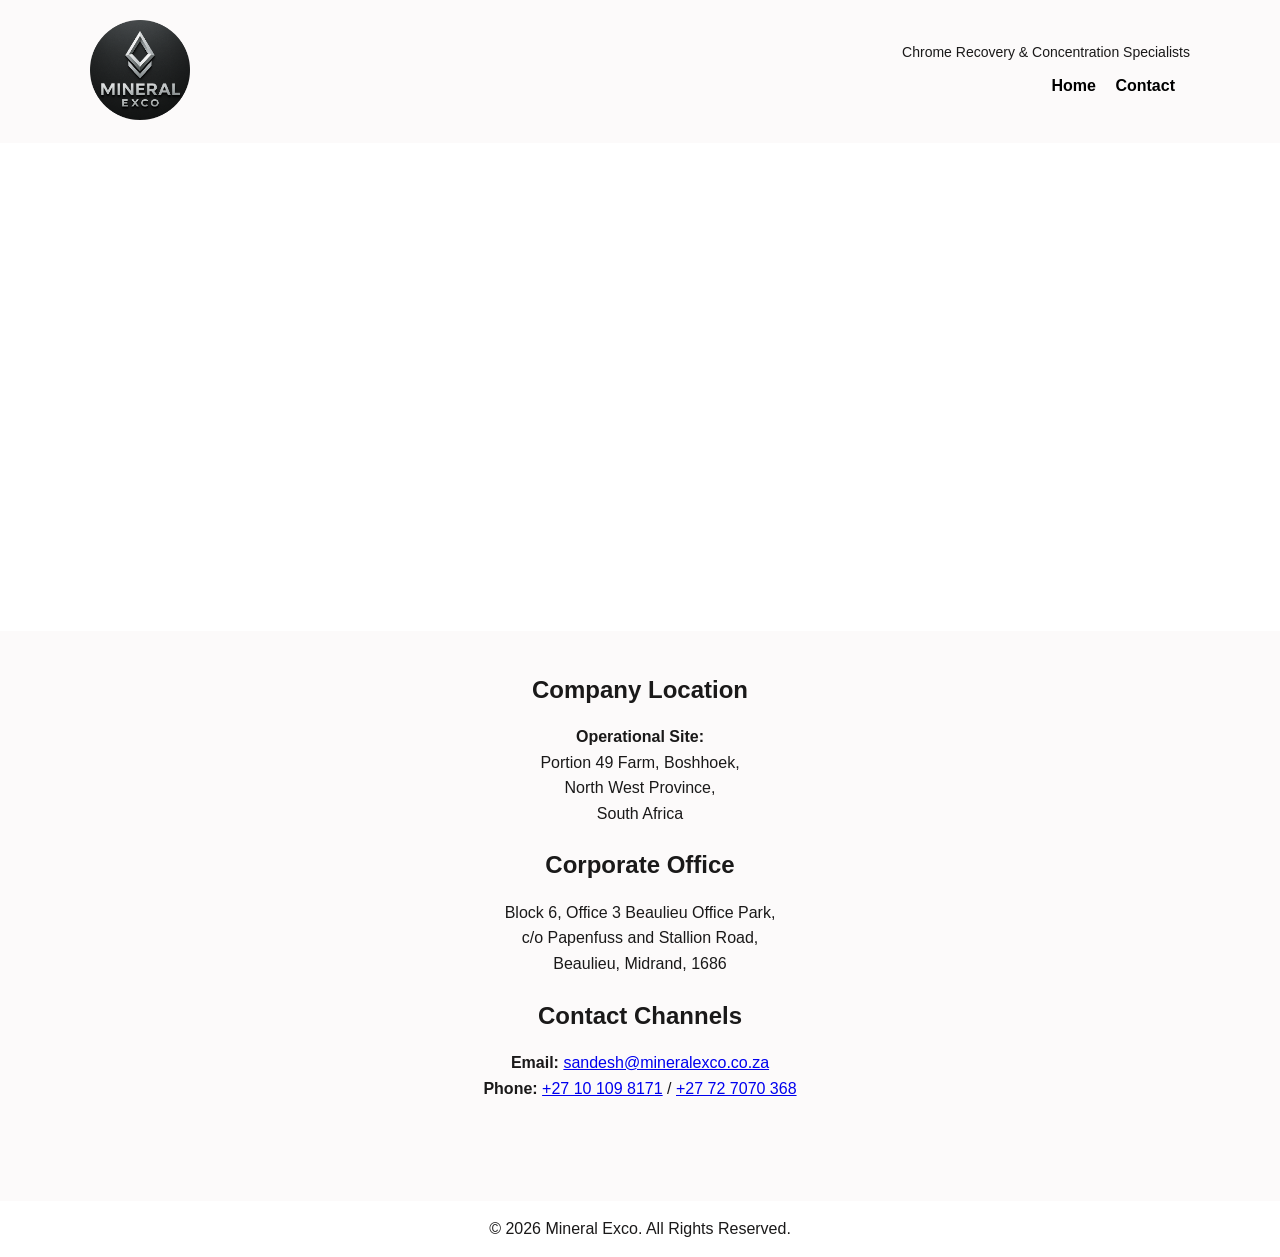
==== contacts.html @ f9eac0e5 "Add files via upload" ====
<!DOCTYPE html>
<html lang="en">
<head>
    <meta charset="UTF-8">
    <title>Contact | Mineral Exco</title>
    <link rel="stylesheet" href="style.css">
</head>
<body>

<header>
    <div class="container header-flex">
        <img src="Logo.png" alt="Mineral Exco Logo" class="logo">
        <div class="header-text">
            <p>Chrome Recovery & Concentration Specialists</p>
            <nav>
                <a href="index.html">Home</a>
                <a href="contacts.html">Contact</a>
            </nav>
        </div>
    </div>
</header>

<section class="map">
    <div class="container">
        <iframe
            src="https://www.google.com/maps?q=-25.488028,27.081028&output=embed"
            width="100%"
            height="400"
            style="border:0;"
            allowfullscreen=""
            loading="lazy">
        </iframe>
    </div>
</section>

<section class="content">
    <div class="container">
        <h2>Company Location</h2>
        <p>
            <strong>Operational Site:</strong><br>
            Portion 49 Farm, Boshhoek,<br>
            North West Province,<br>
            South Africa
        </p>

        <h2>Corporate Office</h2>
        <p>
            Block 6, Office 3 Beaulieu Office Park,<br>
            c/o Papenfuss and Stallion Road,<br>
            Beaulieu, Midrand, 1686
        </p>

        <h2>Contact Channels</h2>
        <p>
            <strong>Email:</strong>
            <a href="mailto:sandesh@mineralexco.co.za">sandesh@mineralexco.co.za</a><br>

            <strong>Phone:</strong>
            <a href="tel:+27101098171">+27 10 109 8171</a> /
            <a href="tel:+27727070368">+27 72 7070 368</a>
        </p>
    </div>
</section>


<footer>
    <div class="container">
        <p>&copy; 2026 Mineral Exco. All Rights Reserved.</p>
    </div>
</footer>

</body>
</html>
---- style.css ----
/* General Reset */
* {
    margin: 0;
    padding: 0;
    box-sizing: border-box;
    font-family: Arial, Helvetica, sans-serif;
}

/* Body */
body {
    background-color: #fcfafa;
    color: #1a1919;
    line-height: 1.6;
}

/* Container */
.container {
    width: 90%;
    max-width: 1100px;
    margin: auto;
}

/* Header */
header {
    background: #fcfafa;
    padding: 20px 0;
    border-bottom: 3px solid #fcfafa;
}

header h1 {
    margin-bottom: 5px;
}

header p {
    font-size: 14px;
}

nav {
    margin-top: 10px;
}

nav a {
    margin-right: 15px;
    text-decoration: none;
    color: #000;
    font-weight: bold;
}

nav a:hover {
    text-decoration: underline;
}

.hero {
    width: 100%;
    height: auto;          /* responsive height */
    overflow: hidden;
}

.hero img {
    width: 100%;
    height: auto;
    object-fit: cover;
    object-position: center bottom; /* keep bottom visible */
}

/* Content Sections */
.content {
    padding: 40px 0;
    text-align: center;
    
}

.content.light {
    background: #e6e6e6;
    text-align: center;
}

.content.light ul {
    list-style-position: inside;
    padding: 0;
    margin: 0 auto;
    display: inline-block; /* keeps list centered as a block */
    text-align: center;
}

.content.light li {
    margin-bottom: 8px;
}

.content h2 {
    margin-bottom: 15px;
}

.content p {
    margin-bottom: 20px;
}

/* Grid */
.grid {
    display: grid;
    grid-template-columns: repeat(auto-fit, minmax(250px, 1fr));
    gap: 20px;
}

.card {
    background: #f2f2f2;
    padding: 20px;
    border-radius: 5px;
    text-align: center;
}

.card img {
    width: 100%;
    height: 180px;
    object-fit: cover;
    margin-bottom: 10px;
}

/* Lists */
ul {
    list-style: disc;
    margin-left: 20px;
}

/* Map */
.map {
    padding: 40px 0;
    background: #ffffff;
}

/* Footer */
footer {
    background: #ffffff;
    padding: 15px 0;
    text-align: center;
    margin-top: 40px;
}
/* Header layout */
.header-flex {
    display: flex;
    align-items: center;
    justify-content: space-between;
    flex-wrap: wrap;
}

/* Logo */
.logo {
    height: 100px; /* adjust as needed */
    max-width: 100%;
}

/* Header text */
.header-text {
    text-align: right;
}

.header-text p {
    margin-bottom: 8px;
}
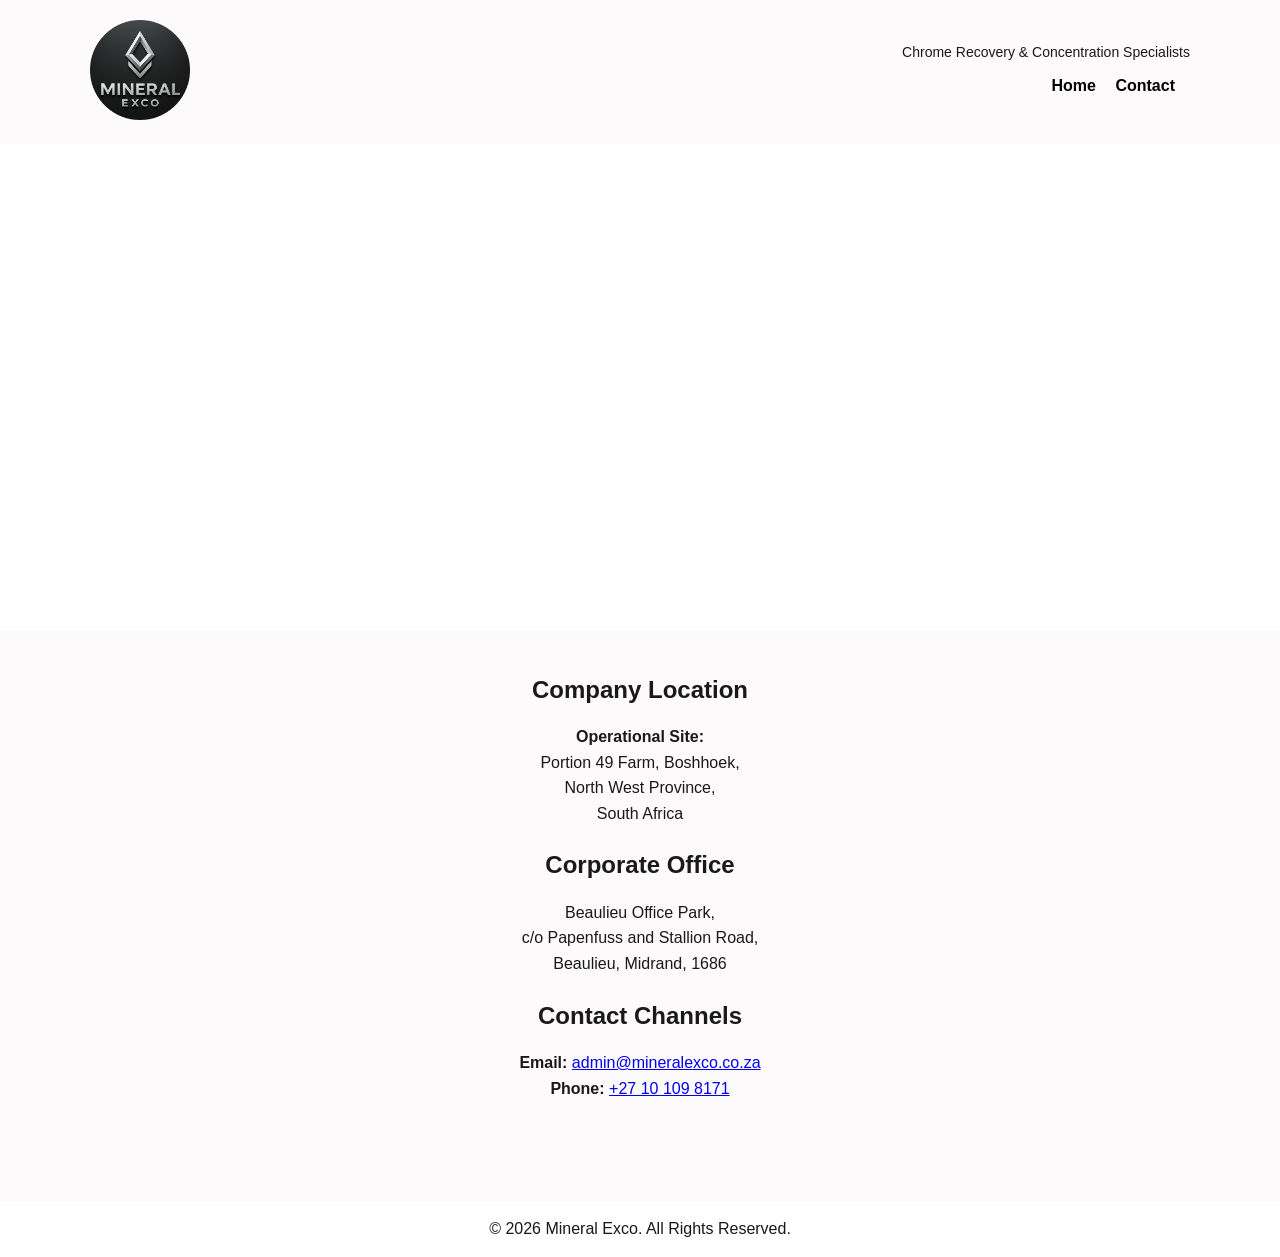
==== commit 729bb1cc: "Add files via upload" ====
--- a/contacts.html
+++ b/contacts.html
@@ -45,7 +45,7 @@
 
         <h2>Corporate Office</h2>
         <p>
-            Block 6, Office 3 Beaulieu Office Park,<br>
+            Beaulieu Office Park,<br>
             c/o Papenfuss and Stallion Road,<br>
             Beaulieu, Midrand, 1686
         </p>
@@ -53,11 +53,10 @@
         <h2>Contact Channels</h2>
         <p>
             <strong>Email:</strong>
-            <a href="mailto:sandesh@mineralexco.co.za">sandesh@mineralexco.co.za</a><br>
+            <a href="mailto:admin@mineralexco.co.za">admin@mineralexco.co.za</a><br>
 
             <strong>Phone:</strong>
-            <a href="tel:+27101098171">+27 10 109 8171</a> /
-            <a href="tel:+27727070368">+27 72 7070 368</a>
+            <a href="tel:+27101098171">+27 10 109 8171</a> 
         </p>
     </div>
 </section>
